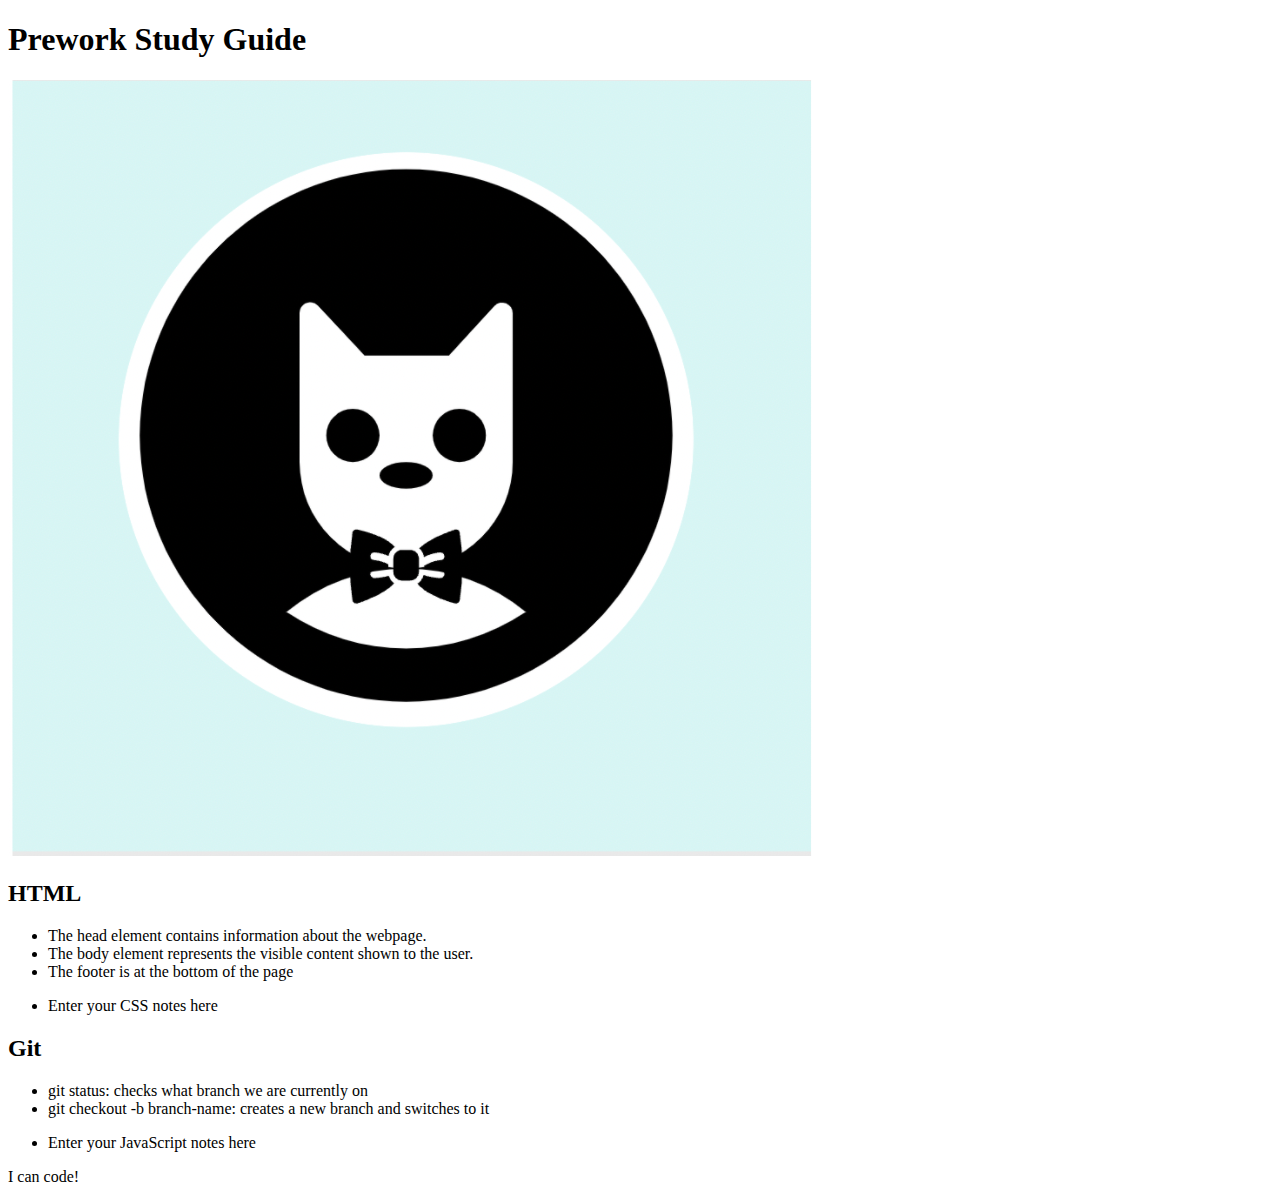
==== index.html @ 8939fa4f "added HTML file" ====
<!DOCTYPE html>
<html lang="en">
  <head>
    <meta charset="UTF-8" />
    <meta http-equiv="X-UA-Compatible" content="IE=edge" />
    <meta name="viewport" content="width=device-width, initial-scale=1.0" />
    <title>Prework Study Guide</title>
  </head>
  <body>
    <header id="top">
      <h1>Prework Study Guide</h1>
      <img src="./assets/bowtie-cat.png" alt="Profile image of cat wearing a bow tie." />
    </header>
    <main>
      <section class="card" id="html-section">
        <h2>HTML</h2>
        <ul>
          <li>The head element contains information about the webpage.</li>
          <li>The body element represents the visible content shown to the user.</li>
          <li>The footer is at the bottom of the page</li>
        </ul>
      </section>
   
      <section class="card" id="css-section">
        <ul>
          <li>Enter your CSS notes here</li>
        </ul>
      </section>
   
      <section class="card" id="git-section">
        <section class="card" id="git-section">
          <h2>Git</h2>
          <ul>
            <li>git status: checks what branch we are currently on</li>
            <li>git checkout -b branch-name: creates a new branch and switches to it</li>
          </ul>
        </section>
      </section>
   
      <section class="card" id="javascript-section">
        <ul>
          <li>Enter your JavaScript notes here</li>
        </ul>
      </section>
    </main>

    <footer>
      <p>I can code!</p>
    </footer>
  </body>
</html>
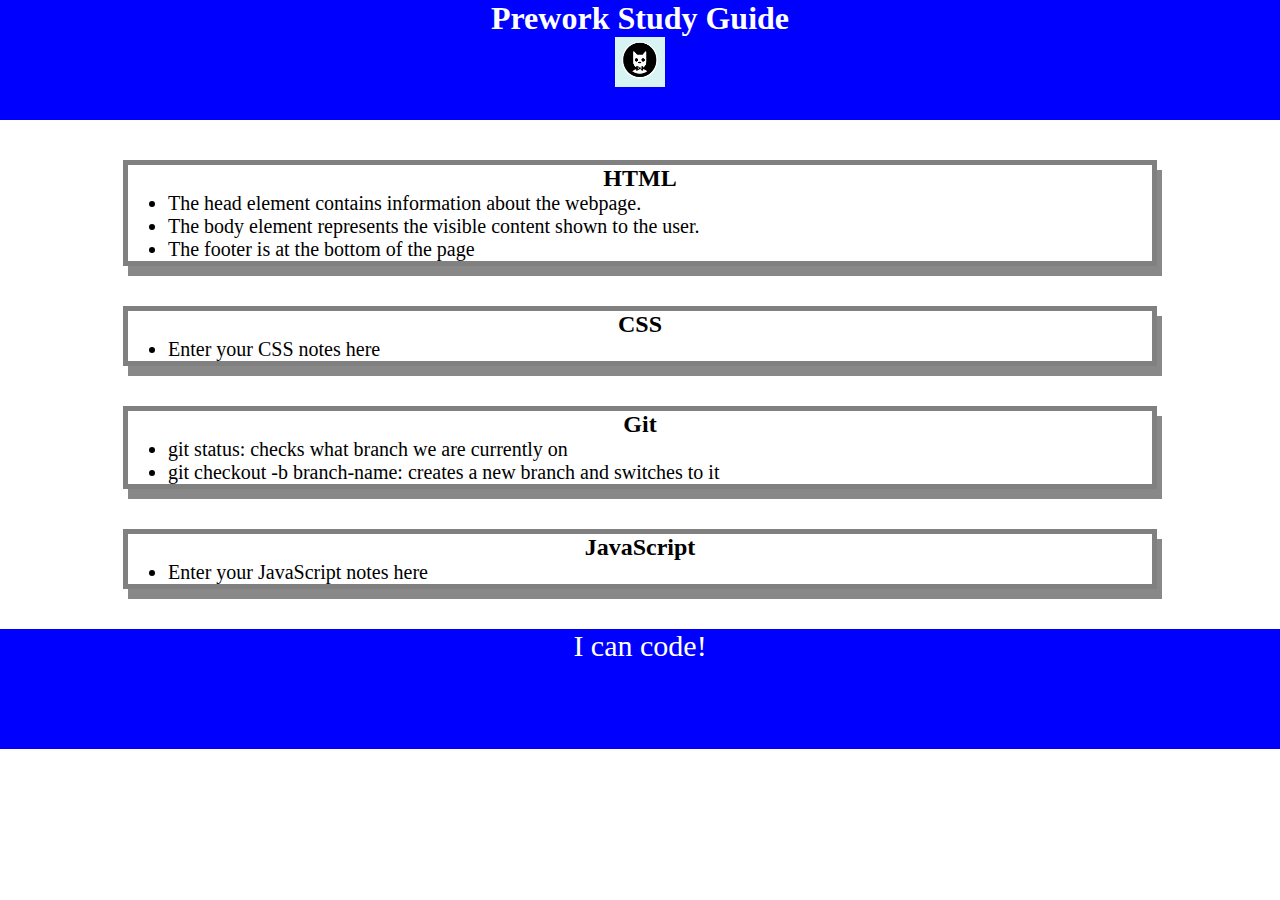
==== commit 634fed27: "added CSS to project" ====
--- a/index.html
+++ b/index.html
@@ -4,6 +4,7 @@
     <meta charset="UTF-8" />
     <meta http-equiv="X-UA-Compatible" content="IE=edge" />
     <meta name="viewport" content="width=device-width, initial-scale=1.0" />
+    <link rel="stylesheet" href="./assets/style.css">
     <title>Prework Study Guide</title>
   </head>
   <body>
@@ -22,22 +23,22 @@
       </section>
    
       <section class="card" id="css-section">
+        <h2>CSS</h2>
         <ul>
           <li>Enter your CSS notes here</li>
         </ul>
       </section>
    
       <section class="card" id="git-section">
-        <section class="card" id="git-section">
           <h2>Git</h2>
           <ul>
             <li>git status: checks what branch we are currently on</li>
             <li>git checkout -b branch-name: creates a new branch and switches to it</li>
           </ul>
-        </section>
       </section>
    
       <section class="card" id="javascript-section">
+        <h2>JavaScript</h2>
         <ul>
           <li>Enter your JavaScript notes here</li>
         </ul>
@@ -48,4 +49,4 @@
       <p>I can code!</p>
     </footer>
   </body>
-</html>
+</html>--- a/assets/style.css
+++ b/assets/style.css
@@ -0,0 +1,43 @@
+* {
+    margin: 0;
+    padding: 0;
+}
+
+header,
+
+footer {
+    width: 100%;
+    height: 120px;
+    background-color: blue;
+    color: white;
+}
+h1,
+
+h2 {
+    text-align: center;
+}
+
+img {
+    display: block;
+    height: 50px;
+    width: 50px;
+    margin-left: auto;
+    margin-right: auto;
+}
+
+ul {
+    padding-left: 40px;
+    font-size: 20px;
+}
+
+p {
+    text-align: center;
+    font-size: 30px;
+  }
+
+  .card {
+    width: 80%;
+    margin: 40px auto;
+    border: 5px solid gray;
+    box-shadow: 5px 10px #888888;
+  }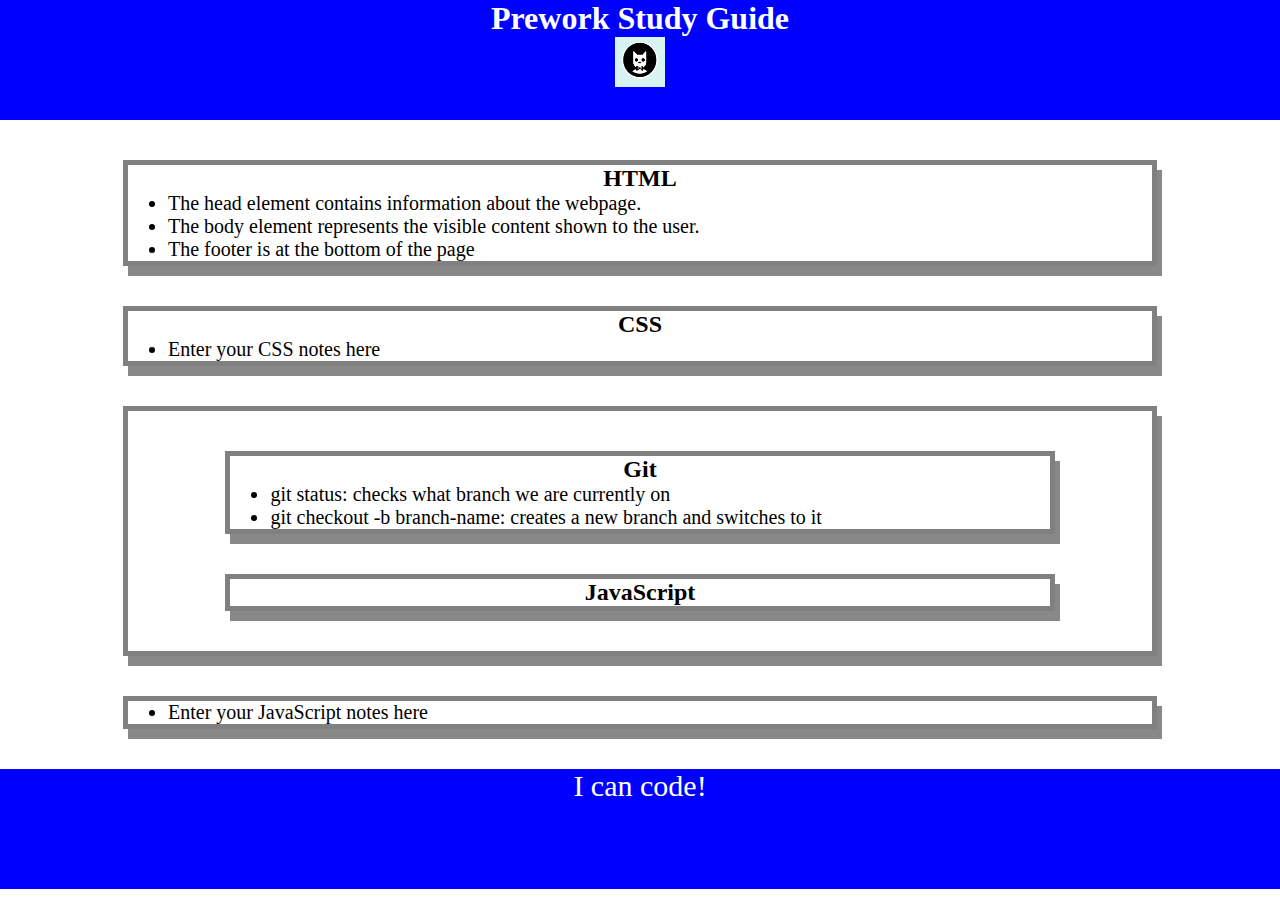
==== commit 5efc0f2d: "Merge branch 'main' into feature/add-css" ====
--- a/index.html
+++ b/index.html
@@ -30,6 +30,7 @@
       </section>
    
       <section class="card" id="git-section">
+        <section class="card" id="git-section">
           <h2>Git</h2>
           <ul>
             <li>git status: checks what branch we are currently on</li>
@@ -39,6 +40,10 @@
    
       <section class="card" id="javascript-section">
         <h2>JavaScript</h2>
+        </section>
+      </section>
+   
+      <section class="card" id="javascript-section">
         <ul>
           <li>Enter your JavaScript notes here</li>
         </ul>
@@ -49,4 +54,5 @@
       <p>I can code!</p>
     </footer>
   </body>
-</html>+</html>
+</html>
--- a/assets/style.css
+++ b/assets/style.css
@@ -35,7 +35,7 @@
     font-size: 30px;
   }
 
-  .card {
+.card {
     width: 80%;
     margin: 40px auto;
     border: 5px solid gray;
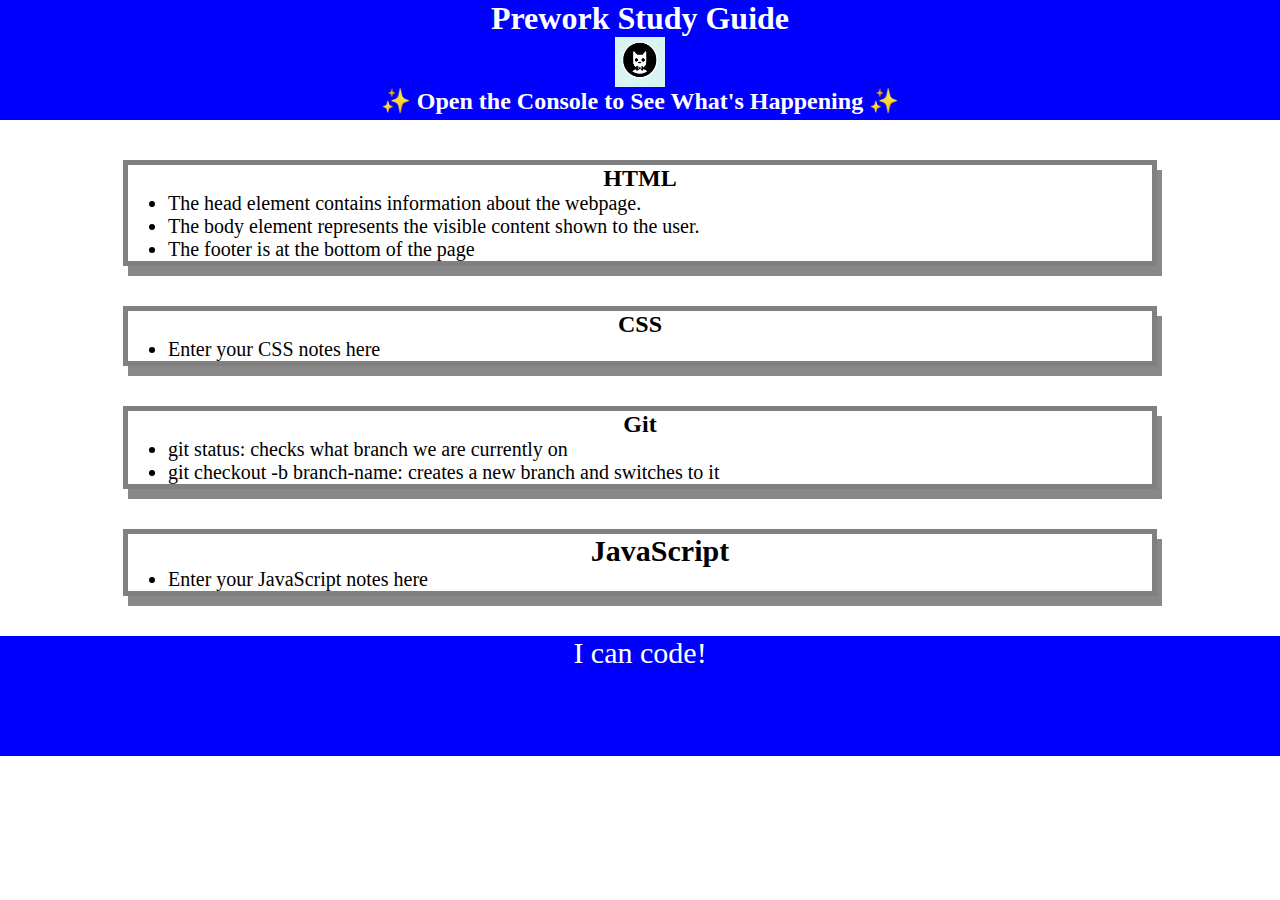
==== commit 8687e16a: "added Js file to project" ====
--- a/index.html
+++ b/index.html
@@ -11,6 +11,7 @@
     <header id="top">
       <h1>Prework Study Guide</h1>
       <img src="./assets/bowtie-cat.png" alt="Profile image of cat wearing a bow tie." />
+      <h2>✨ Open the Console to See What's Happening ✨</h2>
     </header>
     <main>
       <section class="card" id="html-section">
@@ -30,8 +31,7 @@
       </section>
    
       <section class="card" id="git-section">
-        <section class="card" id="git-section">
-          <h2>Git</h2>
+        <h2>Git</h2>
           <ul>
             <li>git status: checks what branch we are currently on</li>
             <li>git checkout -b branch-name: creates a new branch and switches to it</li>
@@ -39,12 +39,8 @@
       </section>
    
       <section class="card" id="javascript-section">
-        <h2>JavaScript</h2>
-        </section>
-      </section>
-   
-      <section class="card" id="javascript-section">
         <ul>
+          <h2>JavaScript</h2>
           <li>Enter your JavaScript notes here</li>
         </ul>
       </section>
@@ -53,6 +49,6 @@
     <footer>
       <p>I can code!</p>
     </footer>
+    <script src="./assets/script.js"></script>
   </body>
 </html>
-</html>
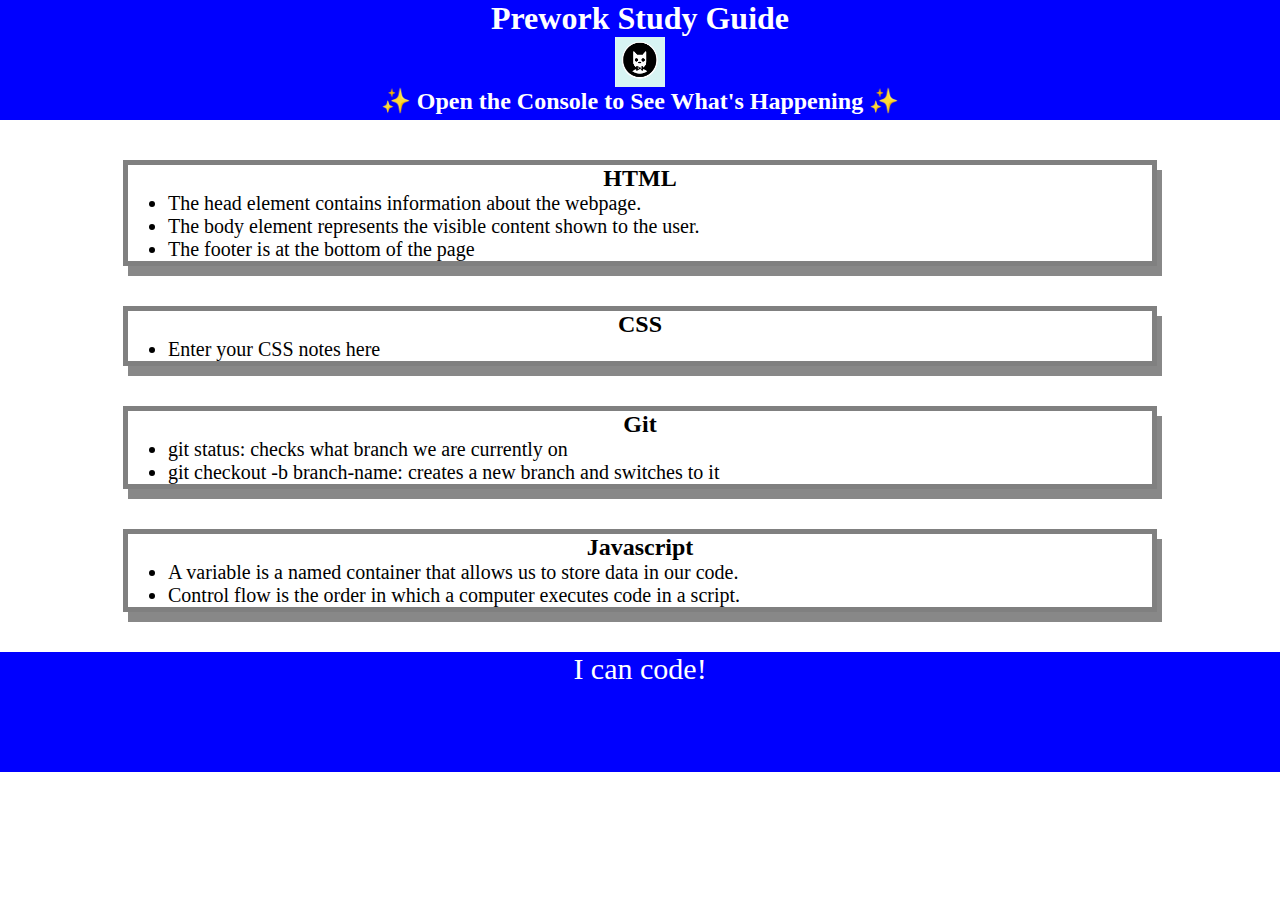
==== commit 740831a7: "added functions to js file" ====
--- a/index.html
+++ b/index.html
@@ -39,9 +39,10 @@
       </section>
    
       <section class="card" id="javascript-section">
+        <h2>Javascript</h2>
         <ul>
-          <h2>JavaScript</h2>
-          <li>Enter your JavaScript notes here</li>
+          <li>A variable is a named container that allows us to store data in our code.</li>
+          <li>Control flow is the order in which a computer executes code in a script.</li>
         </ul>
       </section>
     </main>
